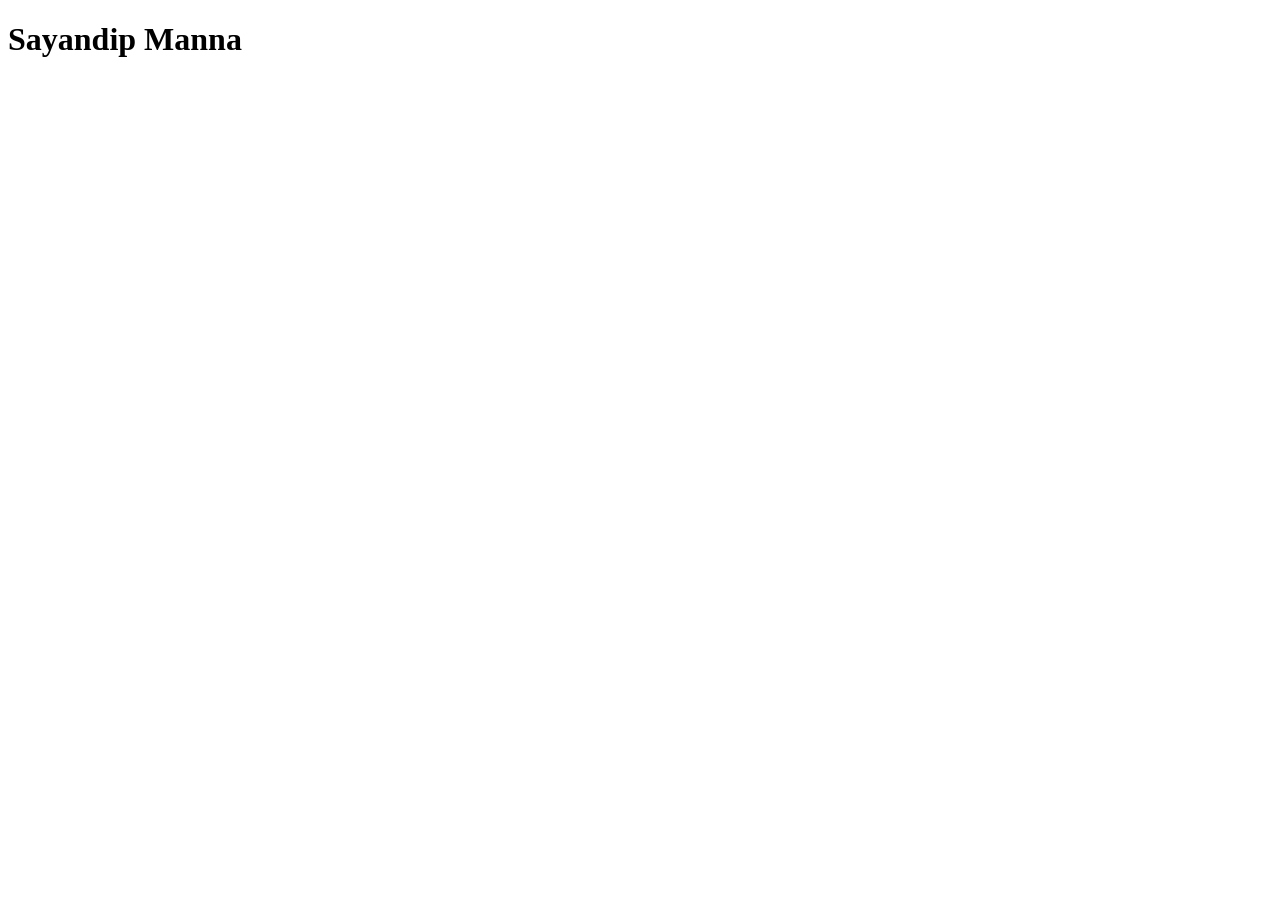
==== Video 001/index.html @ 04efd082 "Video 001" ====
<!DOCTYPE html>
<html lang="en">
  <head>
    <meta charset="UTF-8" />
    <meta name="viewport" content="width=device-width, initial-scale=1.0" />
    <title>Document</title>
  </head>
  <body>
    <h1>Sayandip Manna</h1>
  </body>
</html>
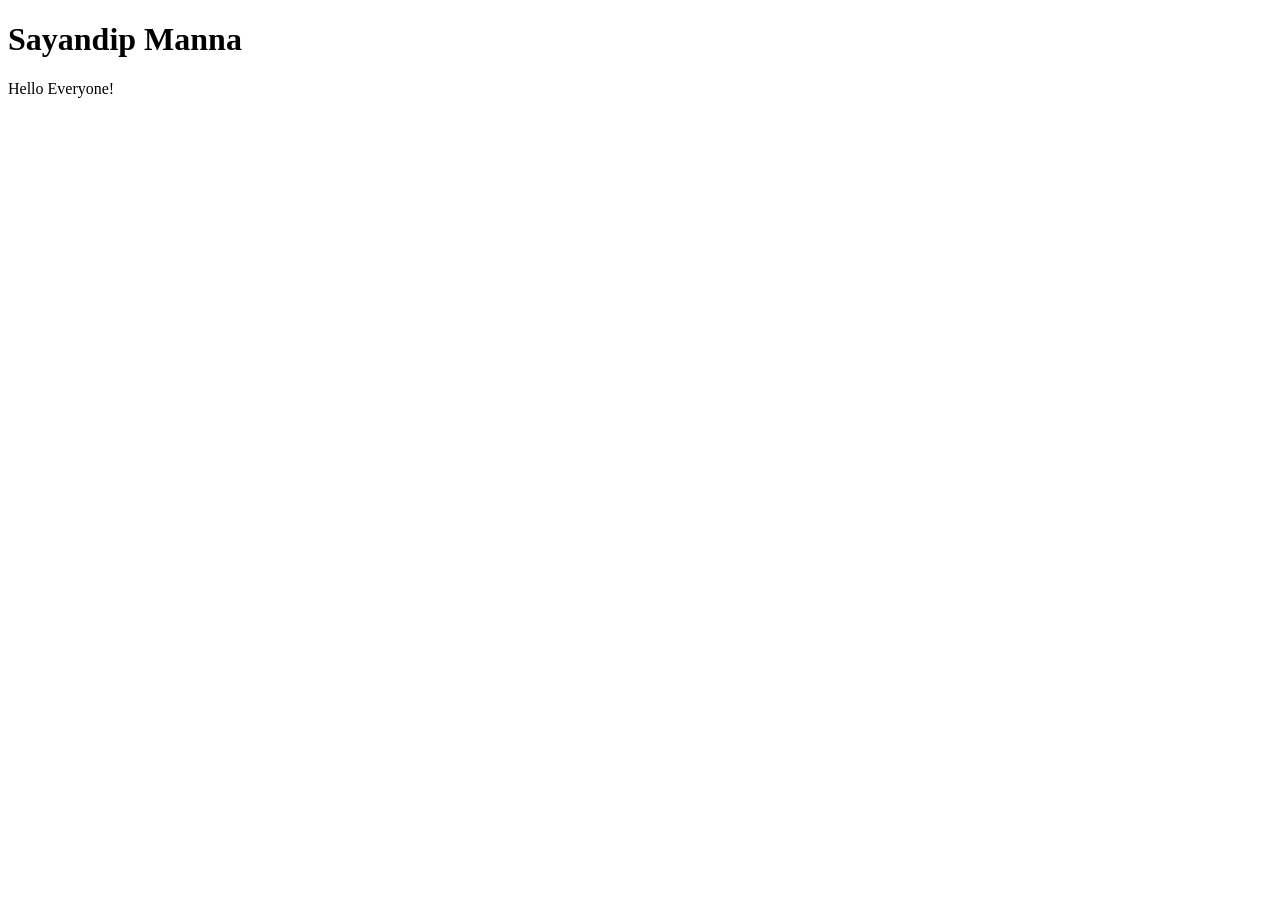
==== commit 2cd839fb: "link css , js to html" ====
--- a/Video 001/index.html
+++ b/Video 001/index.html
@@ -3,9 +3,11 @@
   <head>
     <meta charset="UTF-8" />
     <meta name="viewport" content="width=device-width, initial-scale=1.0" />
-    <title>Document</title>
+    <title>First Website</title>
   </head>
   <body>
     <h1>Sayandip Manna</h1>
+    <p>Hello Everyone!</p>
   </body>
 </html>
+ 
